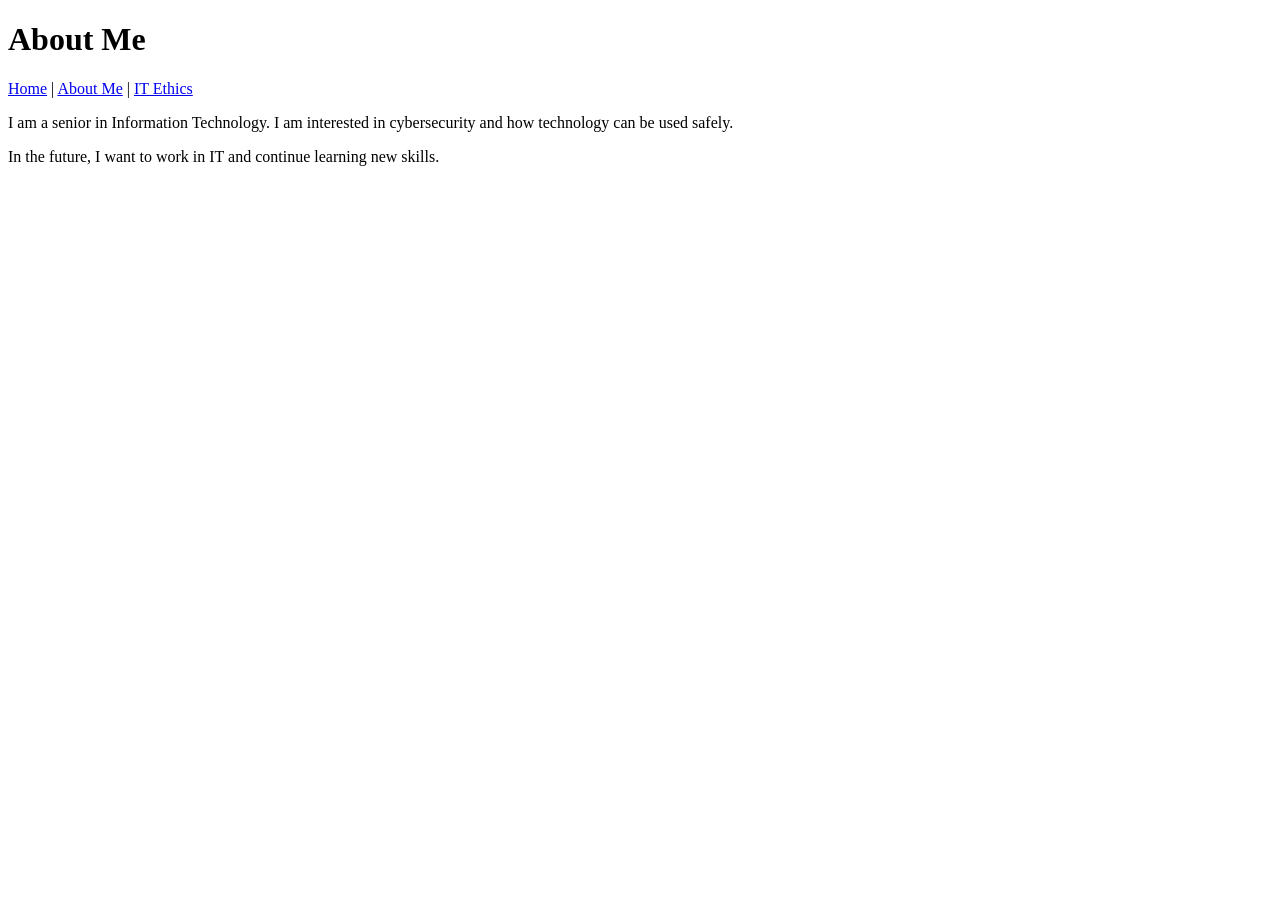
==== about.html @ 4d39e196 "Create about.html" ====
<!DOCTYPE html>
<html>
<head>
  <title>About Me</title>
  <link rel="stylesheet" href="style.css">
</head>

<body>

<h1>About Me</h1>

<div>
  <a href="index.html">Home</a> |
  <a href="about.html">About Me</a> |
  <a href="ethics.html">IT Ethics</a>
</div>

<p>
I am a senior in Information Technology. I am interested in cybersecurity
and how technology can be used safely.
</p>

<p>
In the future, I want to work in IT and continue learning new skills.
</p>

</body>
</html>
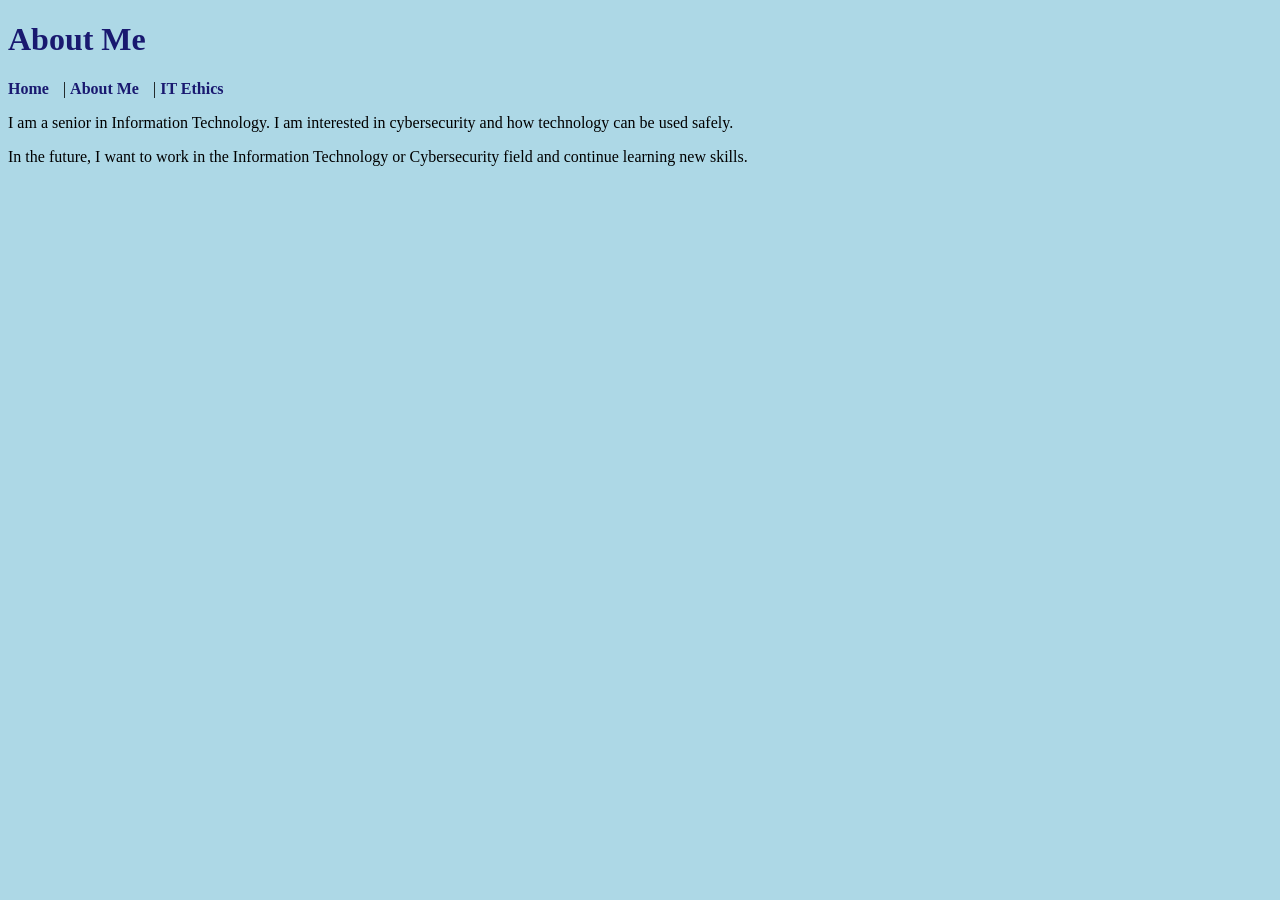
==== commit 915ee265: "Update about.html" ====
--- a/about.html
+++ b/about.html
@@ -21,7 +21,7 @@
 </p>
 
 <p>
-In the future, I want to work in IT and continue learning new skills.
+In the future, I want to work in the Information Technology or Cybersecurity field and continue learning new skills.
 </p>
 
 </body>
--- a/style.css
+++ b/style.css
@@ -0,0 +1,17 @@
+body {
+  font-family: Calibri;
+  background-color: #ADD8E6; /* light blue background */
+}
+
+/* Navigation menu (Home | About Me | Ethics) */
+a {
+  margin-right: 10px;
+  text-decoration: none;
+  color: #191970; /* dark blue */
+  font-weight: bold;
+}
+
+/* Optional: make headings match nicely */
+h1 {
+  color: #191970;
+}
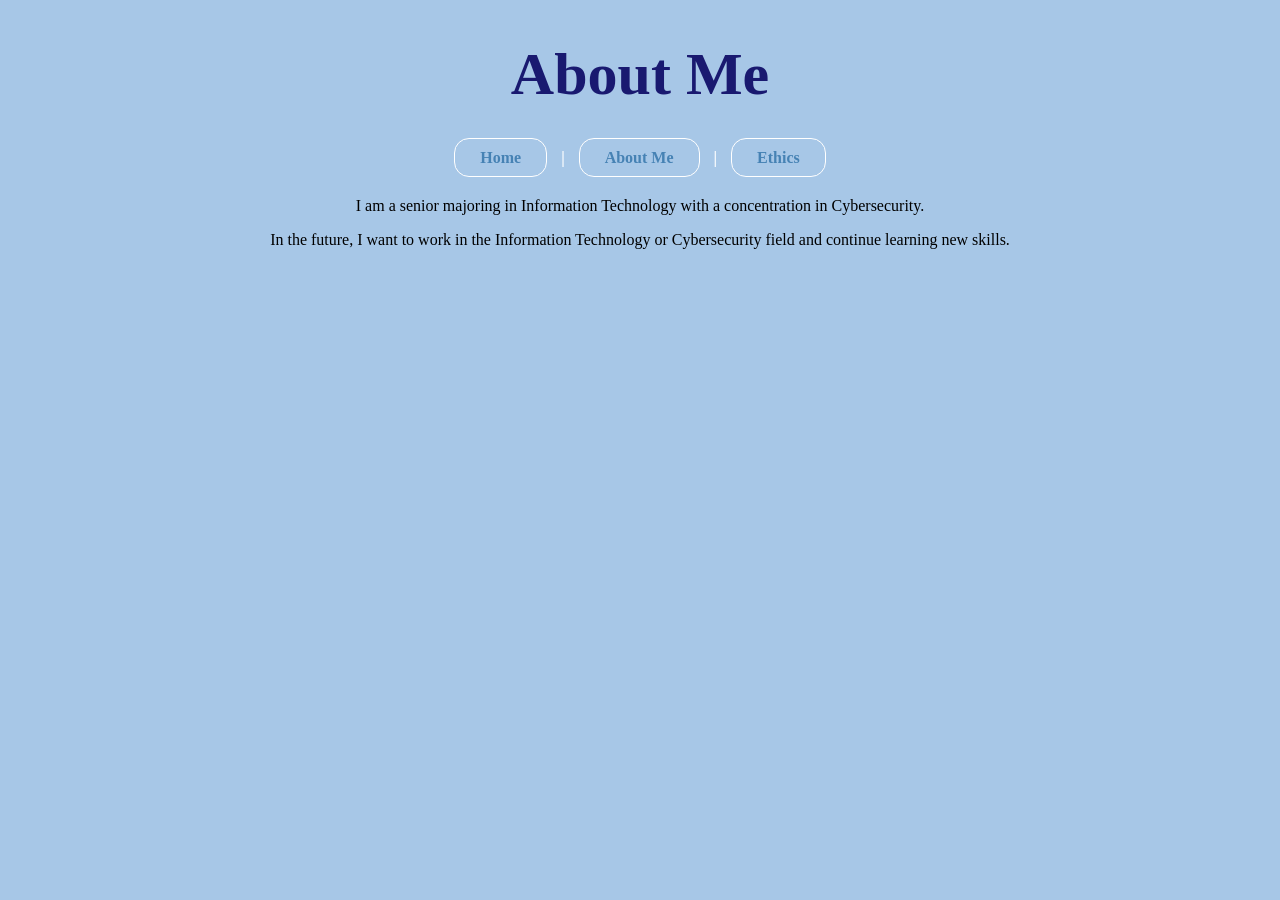
==== commit a2bd91d0: "Update about.html" ====
--- a/about.html
+++ b/about.html
@@ -7,22 +7,33 @@
 
 <body>
 
-<h1>About Me</h1>
+<div class="container">
 
-<div>
-  <a href="index.html">Home</a> |
-  <a href="about.html">About Me</a> |
-  <a href="ethics.html">IT Ethics</a>
+  
+  <h1 class="title">About Me</h1>
+
+  <div class="nav">
+    <a href="index.html">Home</a>
+    <span class="nav-separator">|</span>
+    <a href="about.html">About Me</a>
+    <span class="nav-separator">|</span>
+    <a href="ethics.html">Ethics</a>
+  </div>
+
+
+  <p class="about-top">
+    I am a senior majoring in Information Technology with a concentration in Cybersecurity.
+  </p>
+
+
+  <div class="about-line"></div>
+
+
+  <p class="about-bottom">
+    In the future, I want to work in the Information Technology or Cybersecurity field and continue learning new skills.
+  </p>
+
 </div>
-
-<p>
-I am a senior in Information Technology. I am interested in cybersecurity
-and how technology can be used safely.
-</p>
-
-<p>
-In the future, I want to work in the Information Technology or Cybersecurity field and continue learning new skills.
-</p>
 
 </body>
 </html>
--- a/style.css
+++ b/style.css
@@ -1,17 +1,92 @@
 body {
+  margin: 0;
   font-family: Calibri;
-  background-color: #ADD8E6; /* light blue background */
+  background-color: #A7C7E7;
 }
 
-/* Navigation menu (Home | About Me | Ethics) */
-a {
-  margin-right: 10px;
+/* Center everything */
+.container {
+  width: 80%;
+  max-width: 1000px;
+  margin: 0 auto;
+  text-align: center;
+}
+
+/* Name */
+.title {
+  color: #191970;
+  font-size: 60px;
+  margin-top: 40px;
+}
+
+/* Nav bar */
+.nav {
+  margin: 30px 0;
+}
+
+/* Buttons */
+.nav a {
   text-decoration: none;
-  color: #191970; /* dark blue */
+  color: #4682B4;
+  font-weight: bold;
+  padding: 10px 25px;
+  border: 1px solid white;
+  border-radius: 15px;
+  margin: 0 10px;
+}
+
+/* separator for navigation */
+.nav-separator {
+  color: white;
   font-weight: bold;
 }
 
-/* Optional: make headings match nicely */
-h1 {
+/* Welcome */
+.welcome {
+  color: #6082B6;
+  font-size: 40px;
+  text-align: left;
+  margin-top: 40px;
+}
+
+/* Intro text */
+.intro {
+  text-align: left;
+  font-size: 18px;
+  margin-bottom: 30px;
+}
+
+/* Table Format */
+
+.info-table {
+  width: 70%;
+  margin: 40px auto;
+  border-collapse: separate;
+  border-spacing: 0;
+  border-radius: 20px;
+  overflow: hidden;
+}
+
+/* Left column */
+.info-table th {
+  background-color: #b9c9dc;
   color: #191970;
+  padding: 20px;
+  font-size: 20px;
+  width: 30%;
+  text-align: center;
 }
+
+/* Right column */
+.info-table td {
+  background-color: #dbe5f0;
+  padding: 20px;
+  font-size: 18px;
+  text-align: center;
+}
+
+/* Add soft border between rows */
+.info-table tr + tr th,
+.info-table tr + tr td {
+  border-top: 1px solid white;
+}
